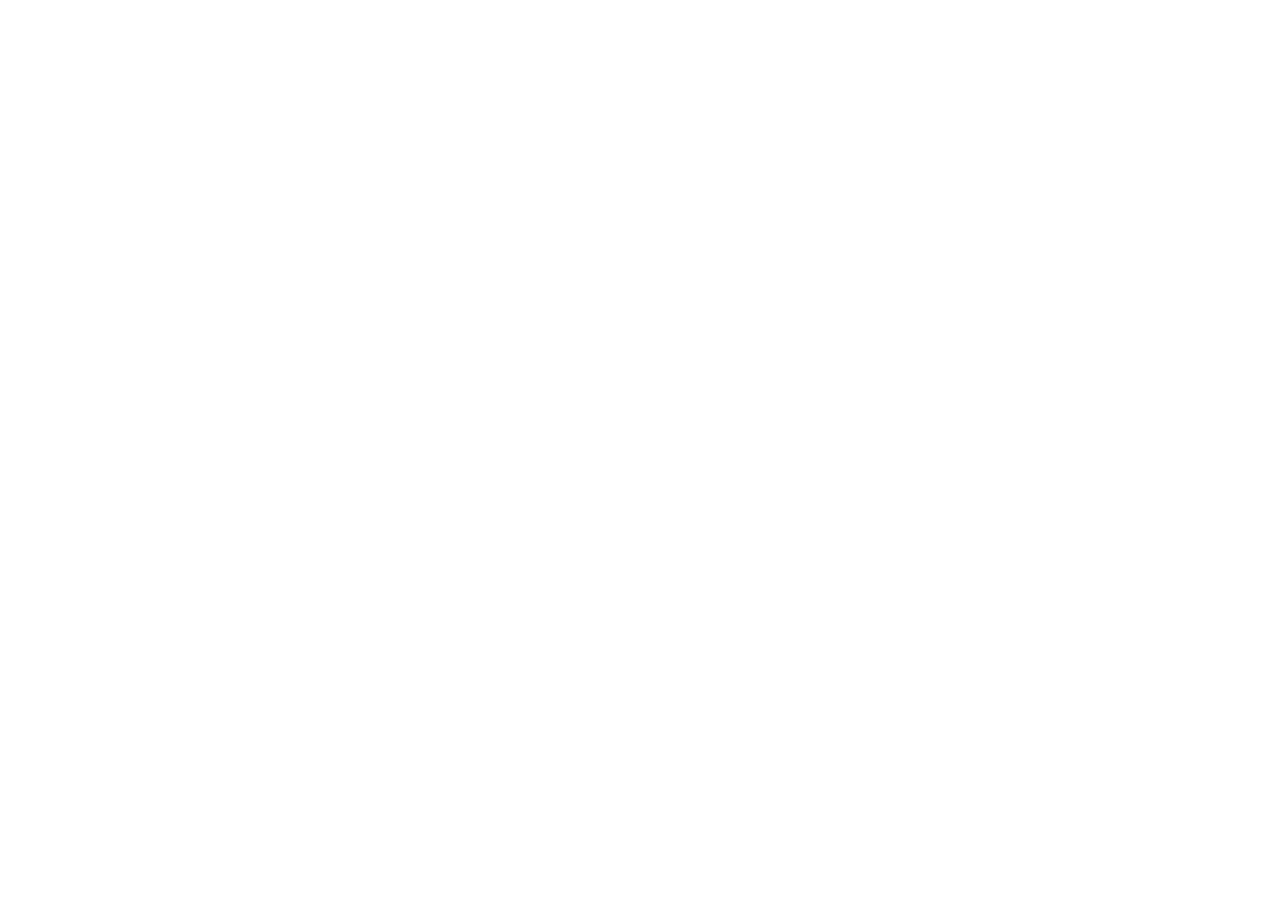
==== lab-a/index.html @ ce1de3fb "Organize folders" ====
<!doctype html>
<html lang="en">
<head>
    <meta charset="UTF-8">
    <meta name="viewport" content="width=device-width, initial-scale=1">
    <title>Imie Nazwisko (00000) - IS LAB A</title>

    <script src="//wi.arturk.pl/zen-style.js.php?styles[]=style-1&styles[]=style-2" defer></script>
</head>
<body>
    
</body>
</html>
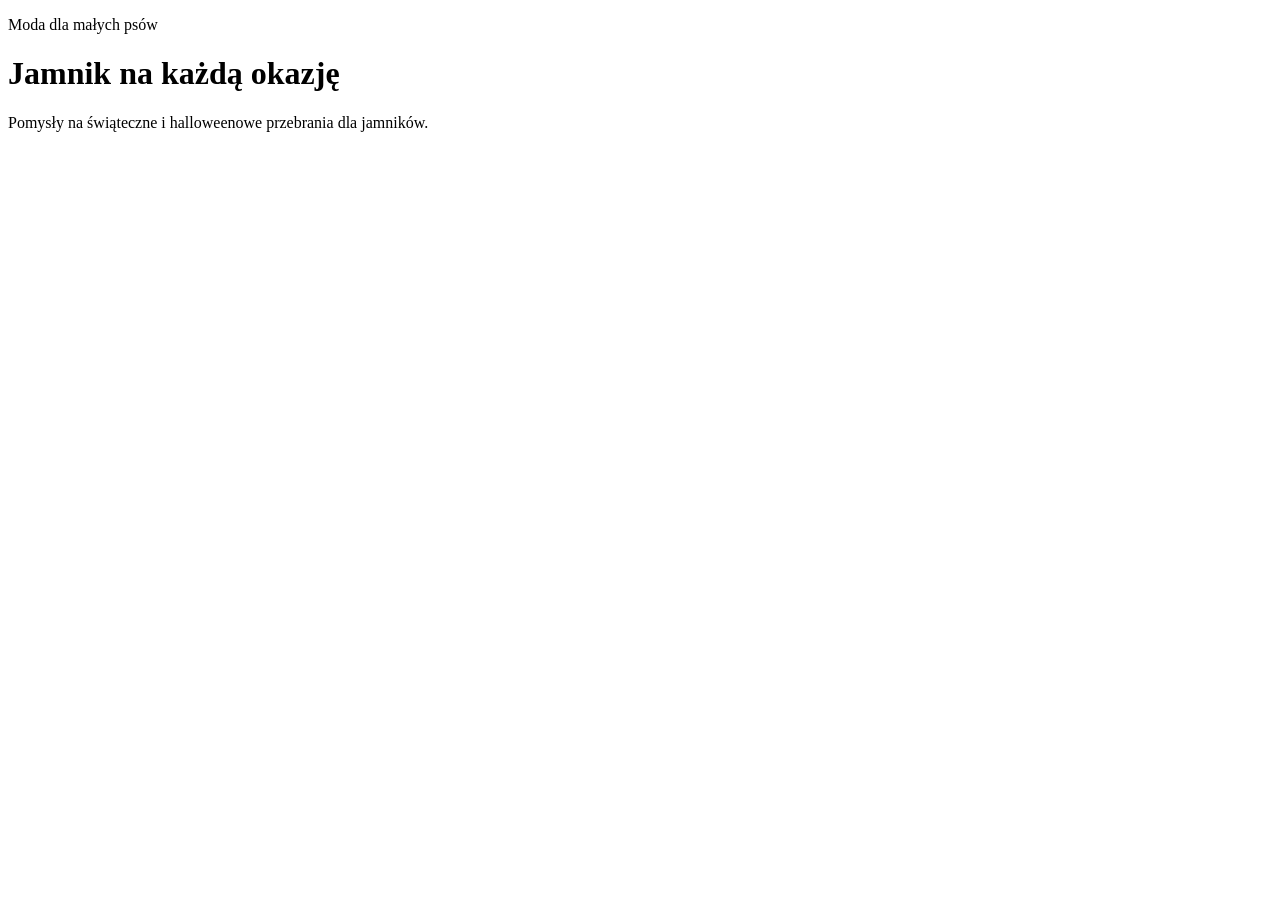
==== commit 16a3f73c: "added Header" ====
--- a/lab-a/index.html
+++ b/lab-a/index.html
@@ -3,11 +3,22 @@
 <head>
     <meta charset="UTF-8">
     <meta name="viewport" content="width=device-width, initial-scale=1">
-    <title>Imie Nazwisko (00000) - IS LAB A</title>
+    <title>Michał Gudowicz (55684) - IS LAB A</title>
 
     <script src="//wi.arturk.pl/zen-style.js.php?styles[]=style-1&styles[]=style-2" defer></script>
 </head>
 <body>
-    
+    <header class="header">
+        <div class="header-text">
+            <p class="small-title">Moda dla małych psów</p>
+
+            <h1>Jamnik na każdą okazję</h1>
+
+            <p class="subtitle">
+                Pomysły na świąteczne i halloweenowe przebrania dla jamników.
+            </p>
+        </div>
+    </header>
+
 </body>
 </html>
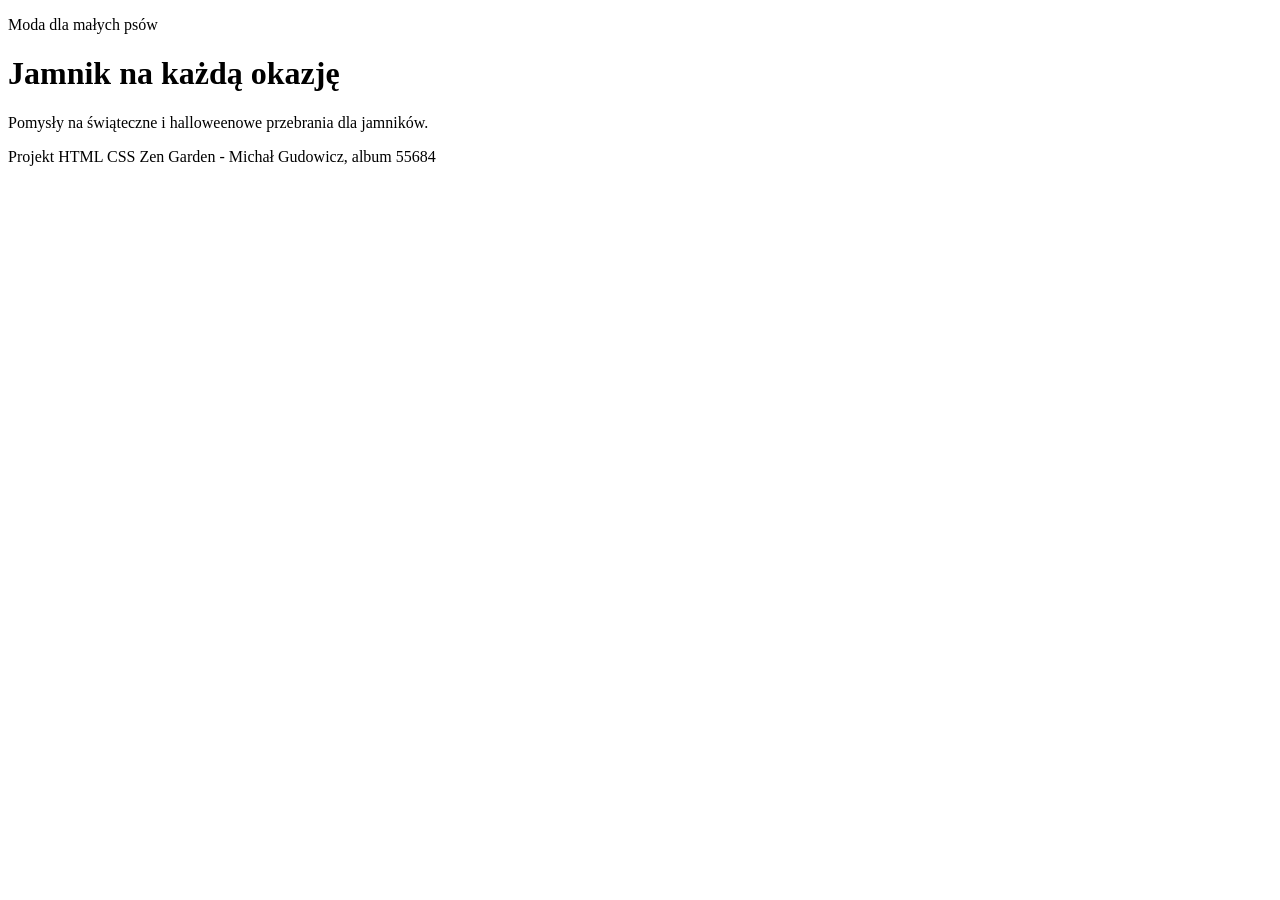
==== commit 9d8ef769: "added Footer" ====
--- a/lab-a/index.html
+++ b/lab-a/index.html
@@ -20,5 +20,12 @@
         </div>
     </header>
 
+
+    <footer class="footer">
+        <p>
+            Projekt HTML CSS Zen Garden - Michał Gudowicz, album 55684
+        </p>
+    </footer>
+
 </body>
 </html>
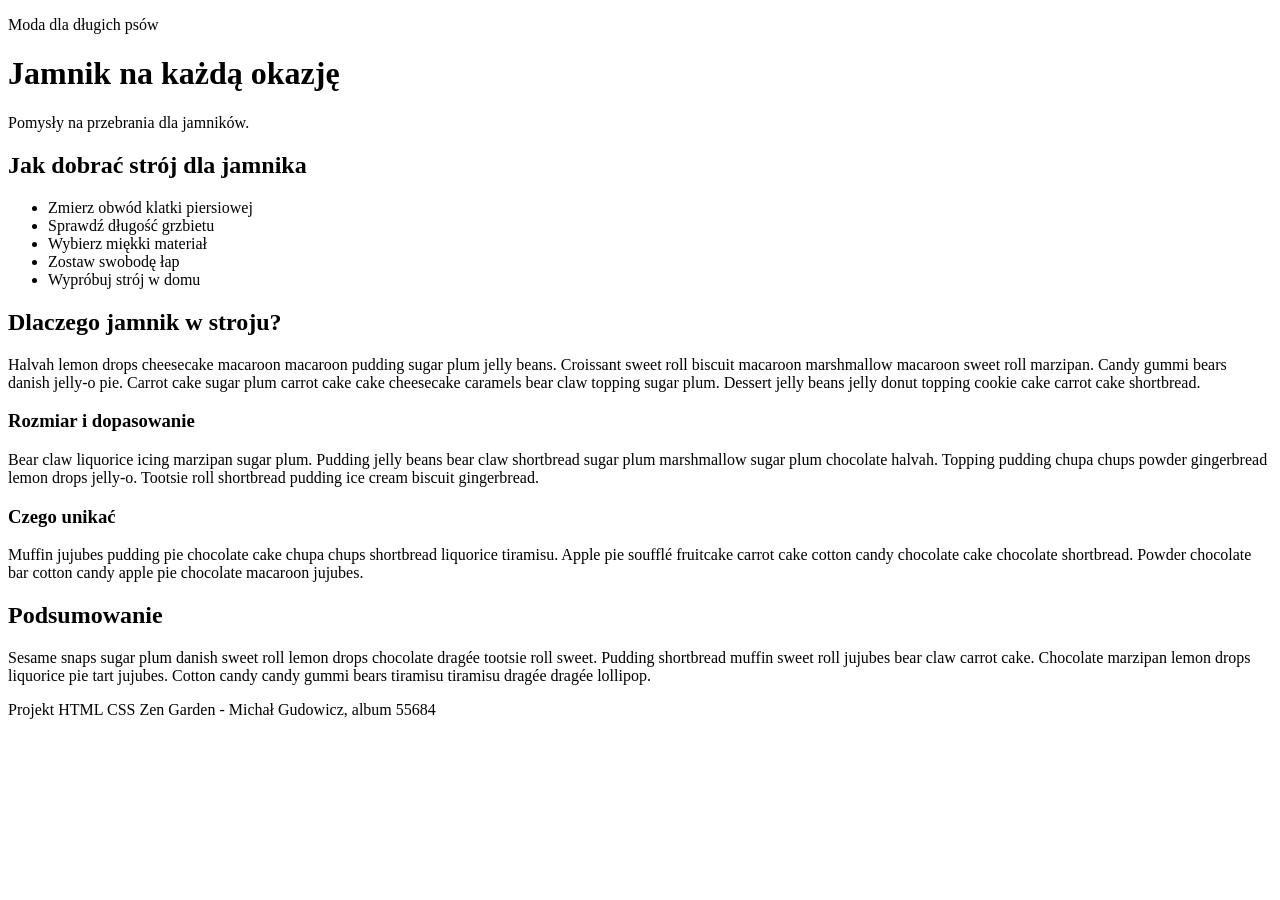
==== commit c92d3232: "added whole code" ====
--- a/lab-a/index.html
+++ b/lab-a/index.html
@@ -5,20 +5,54 @@
     <meta name="viewport" content="width=device-width, initial-scale=1">
     <title>Michał Gudowicz (55684) - IS LAB A</title>
 
+
     <script src="//wi.arturk.pl/zen-style.js.php?styles[]=style-1&styles[]=style-2" defer></script>
+
 </head>
 <body>
     <header class="header">
         <div class="header-text">
-            <p class="small-title">Moda dla małych psów</p>
+            <p class="small-title">Moda dla długich psów</p>
 
             <h1>Jamnik na każdą okazję</h1>
 
             <p class="subtitle">
-                Pomysły na świąteczne i halloweenowe przebrania dla jamników.
+                Pomysły na przebrania dla jamników.
             </p>
         </div>
     </header>
+
+    <main class="glowna">
+
+        <div class="foto foto-1" role="img" aria-label="Jamnik w pierwszym stroju"></div>
+        <div class="foto foto-2" role="img" aria-label="Jamnik w drugim stroju"></div>
+
+        <div class="porady">
+            <h2>Jak dobrać strój dla jamnika</h2>
+            <ul>
+                <li>Zmierz obwód klatki piersiowej</li>
+                <li>Sprawdź długość grzbietu</li>
+                <li>Wybierz miękki materiał</li>
+                <li>Zostaw swobodę łap</li>
+                <li>Wypróbuj strój w domu</li>
+            </ul>
+        </div>
+
+        <section class="tresc">
+            <h2>Dlaczego jamnik w stroju?</h2>
+            <p>Halvah lemon drops cheesecake macaroon macaroon pudding sugar plum jelly beans. Croissant sweet roll biscuit macaroon marshmallow macaroon sweet roll marzipan. Candy gummi bears danish jelly-o pie. Carrot cake sugar plum carrot cake cake cheesecake caramels bear claw topping sugar plum. Dessert jelly beans jelly donut topping cookie cake carrot cake shortbread.</p>
+
+            <h3>Rozmiar i dopasowanie</h3>
+            <p>Bear claw liquorice icing marzipan sugar plum. Pudding jelly beans bear claw shortbread sugar plum marshmallow sugar plum chocolate halvah. Topping pudding chupa chups powder gingerbread lemon drops jelly-o. Tootsie roll shortbread pudding ice cream biscuit gingerbread.</p>
+
+            <h3>Czego unikać</h3>
+            <p>Muffin jujubes pudding pie chocolate cake chupa chups shortbread liquorice tiramisu. Apple pie soufflé fruitcake carrot cake cotton candy chocolate cake chocolate shortbread. Powder chocolate bar cotton candy apple pie chocolate macaroon jujubes.</p>
+
+            <h2>Podsumowanie</h2>
+            <p>Sesame snaps sugar plum danish sweet roll lemon drops chocolate dragée tootsie roll sweet. Pudding shortbread muffin sweet roll jujubes bear claw carrot cake. Chocolate marzipan lemon drops liquorice pie tart jujubes. Cotton candy candy gummi bears tiramisu tiramisu dragée dragée lollipop.</p>
+        </section>
+
+    </main>
 
 
     <footer class="footer">
